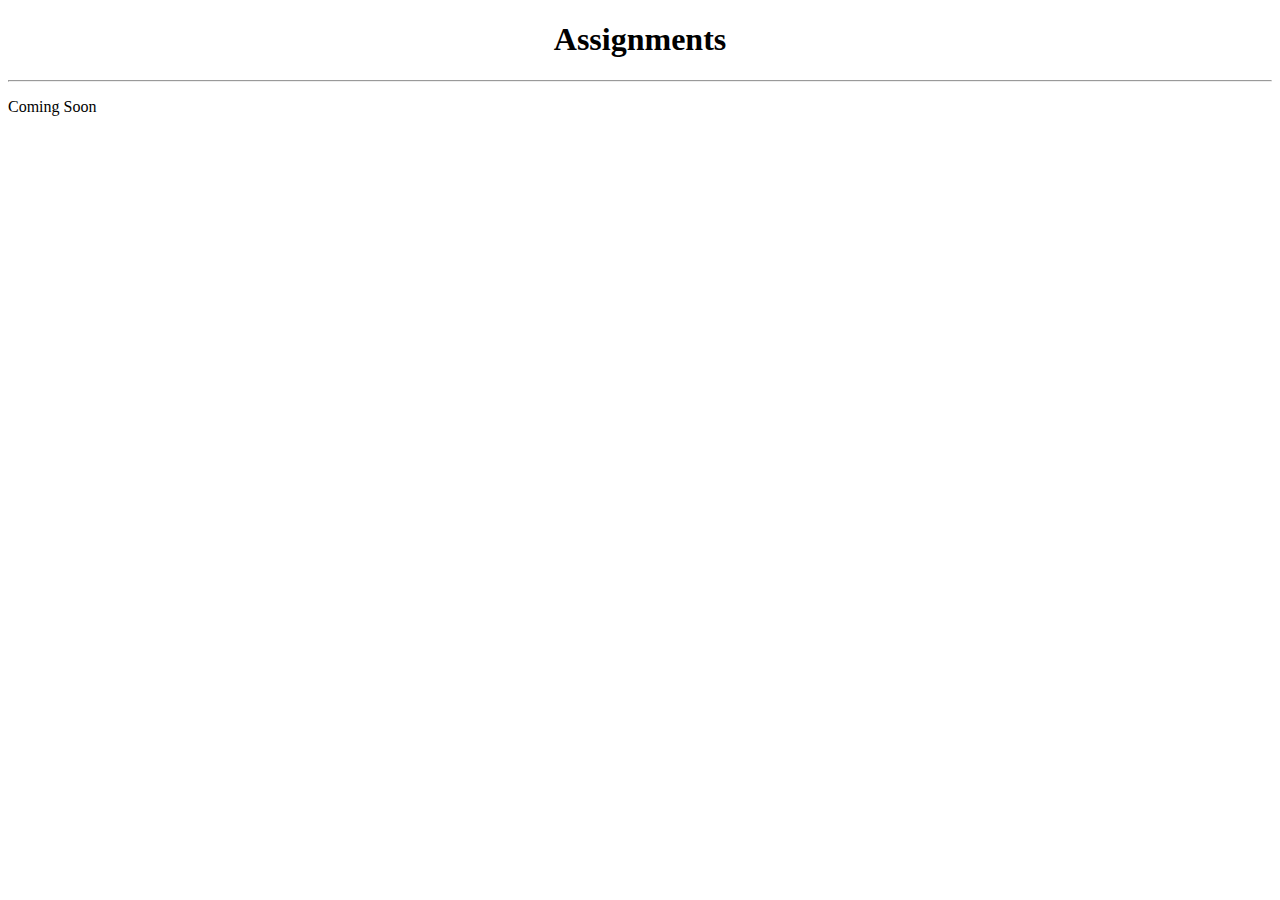
==== index.html @ 49d7cd25 "added assignment02.html" ====
<!DOCTYPE html>
<html lang = "en">
<head>
<meta charset = "utf-8" />
<title>Assignments</title>
<style>
table, th, td {
    border: 1px solid black;
}
</style>

</head>
<body>

<h1 style="text-align:center;">
<b> Assignments</b>
</h1>
<hr>

<p>Coming Soon</p>


</body>
</html>
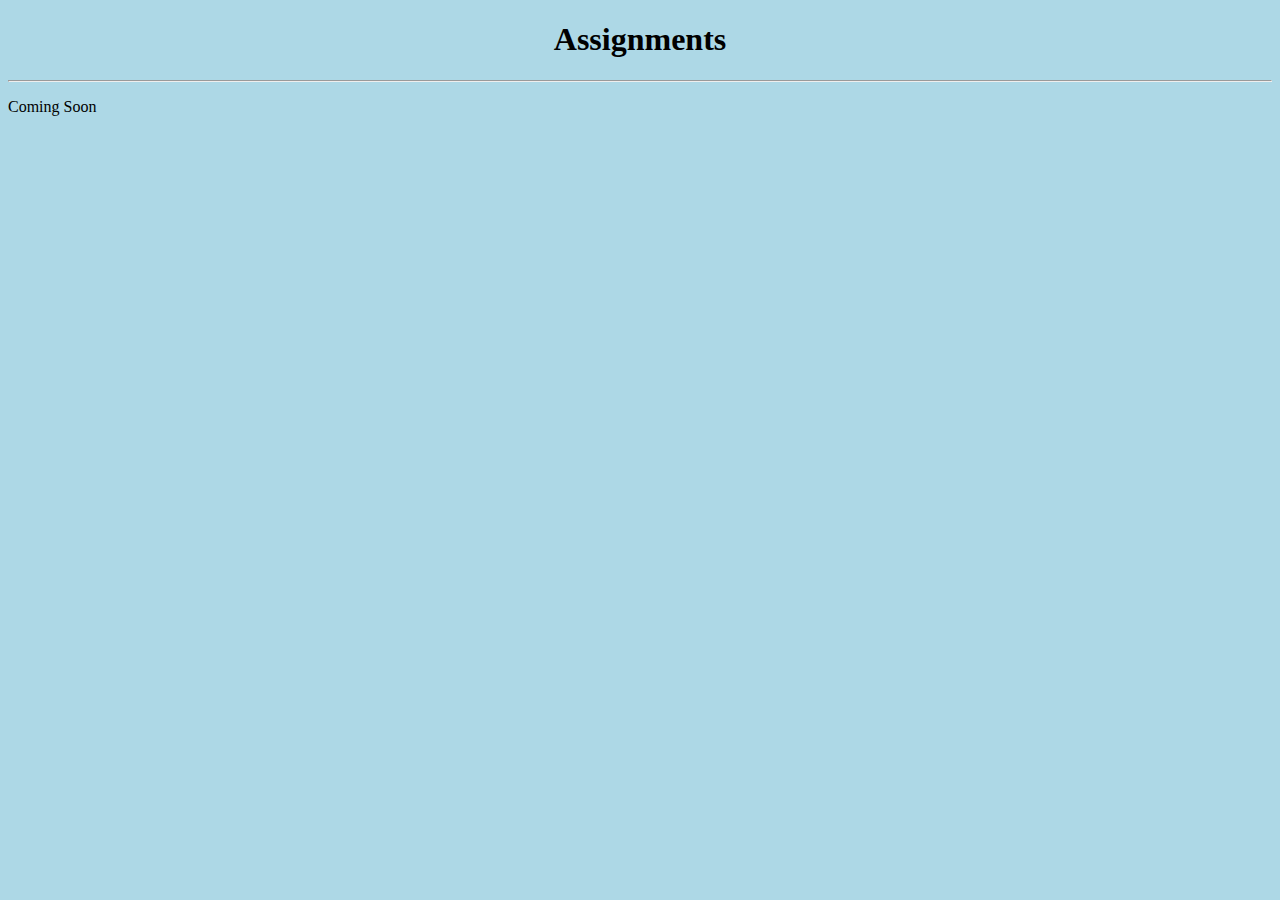
==== commit 5abef94b: "Updated Assignment 01 and 02" ====
--- a/index.html
+++ b/index.html
@@ -6,6 +6,10 @@
 <style>
 table, th, td {
     border: 1px solid black;
+}
+body 
+{
+    background-color: lightblue;
 }
 </style>
 
